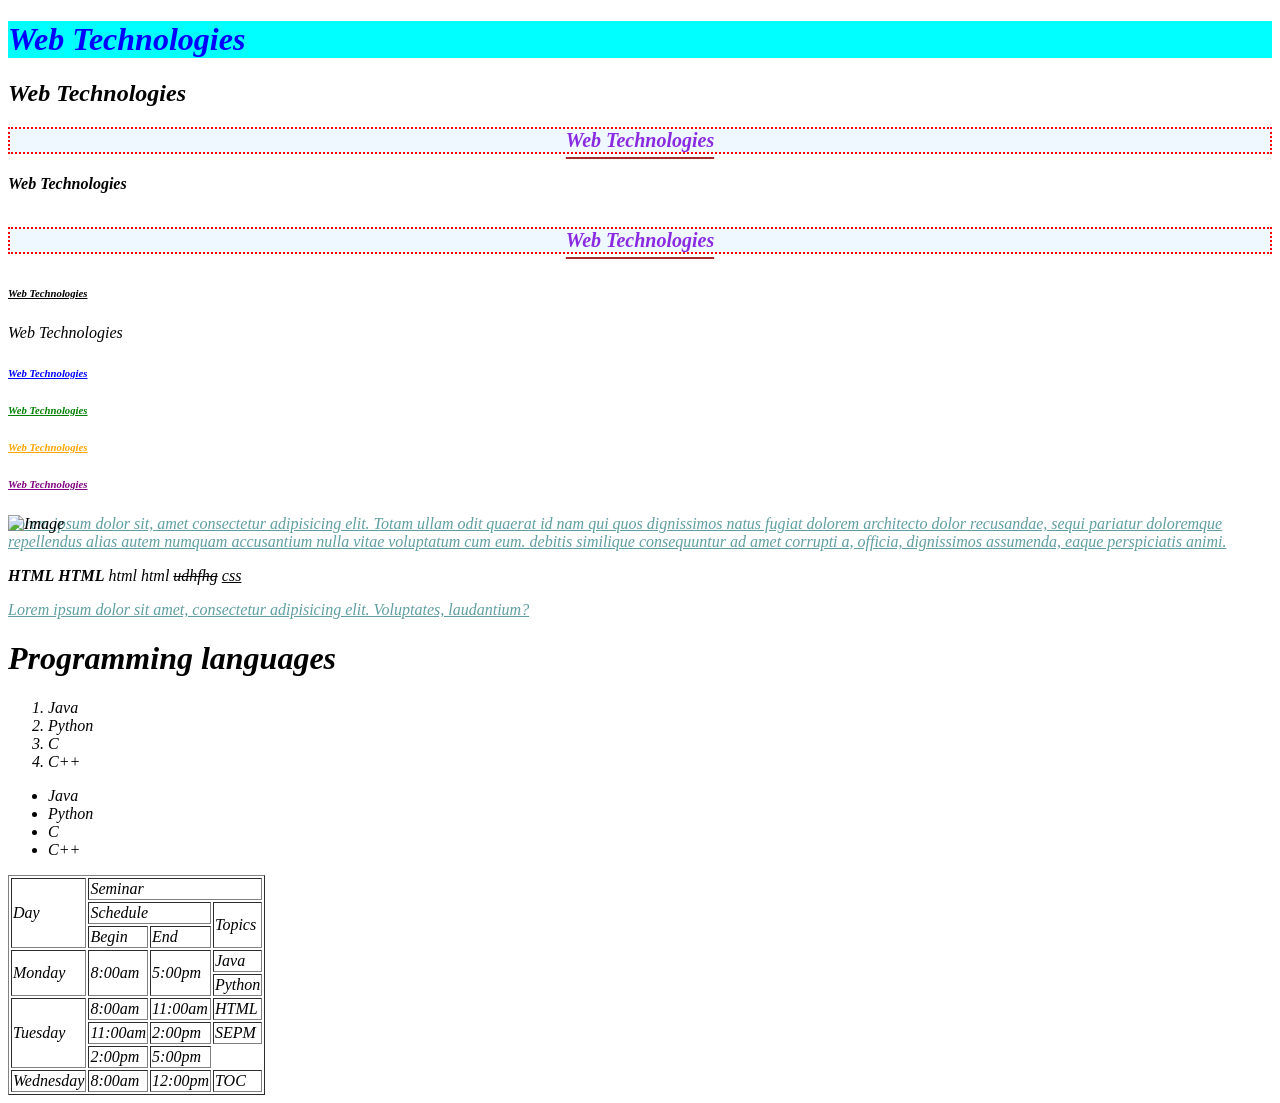
==== Day3/index.html @ be9897f4 "Add files via upload" ====
<!DOCTYPE html>
<html lang="en">
<head>
    <meta charset="UTF-8">
    <meta name="viewport" content="width=device-width, initial-scale=1.0">
    <title>Basic</title>
    <link rel="stylesheet" href="style.css">
    <style>
        h3{ 
            color:blueviolet;
            background-color:aliceblue;
            font-size:20px;
            font-weight:border;
            font-style:oblique;
            text-decoration:underline;
            text-align:center;
            text-decoration-color: brown;
            text-underline-offset: 10px;
            border:red 2px dotted;
            cursor:pointer
        }
        p{
            color:cadetblue;
        }
        Img{
            position:fixed;
        }

        #heading1{
            color: blue;
        }
        #heading2{
            color:green;
        }
        #heading3{
            color:orange;
        }
        #heading4{
            color:purple;
        }

        .ise{
            color:blue;
            background-color:aqua;
        }

        h6,p{
            font-weight:border;
            text-decoration:underline;
        }
        *{
            font-style:italic;
        }
    
        

    </style>
</head>
<body>
    <!--Heading Tags-->
    <h1 style="color: blue; background-color: aqua;">Web Technologies</h1>
    <h2>Web Technologies</h2>
    <h3>Web Technologies</h3>
    <h4>Web Technologies</h4>
    <h5>Web Technologies</h5>
    <h6>Web Technologies</h6>
    <h7>Web Technologies</h7>

    <h6 id="heading1">Web Technologies</h6>
    <h6 id="heading2">Web Technologies</h6>
    <h6 id="heading3">Web Technologies</h6>
    <h6 id="heading4">Web Technologies</h6>
    <img src="https://th.bing.com/th/id/OIP.MInViflWTn0CIsOU3esbLwHaE5?w=192&h=180&c=7&r=0&o=7&dpr=1.3&pid=1.7&rm=3" alt="Image">

    <p>Lorem ipsum dolor sit, amet consectetur adipisicing elit. Totam ullam odit quaerat id nam qui quos dignissimos natus fugiat dolorem architecto dolor recusandae, sequi pariatur doloremque repellendus alias autem numquam accusantium nulla vitae voluptatum cum eum. debitis similique consequuntur ad amet corrupti a, officia, dignissimos assumenda, eaque perspiciatis animi.</p>


    <b>HTML</b>
<strong>HTML</strong>

<i>html</i>
<em>html</em>

<strike>udhfhg</strike>

<u>css</u>

<p>Lorem ipsum dolor sit amet, consectetur adipisicing elit. Voluptates, laudantium?</p>


<h1>Programming languages</h1>
<ol>
    <li>Java</li>
    <li>Python</li>
    <li>C</li>
    <li>C++</li>
</ol> 

<ul>
    <li>Java</li>
    <li>Python</li>
    <li>C</li>
    <li>C++</li>
</ul>

<table border="1">  
    <tr>
        <td rowspan="3">Day</td>
        <td colspan="3">Seminar</td>
    </tr>
    <tr>
        <td colspan="2">Schedule</td>
        <td rowspan="2">Topics</td>
    </tr>
    <tr>
        <td>Begin</td>
        <td>End</td>
    </tr>
    <tr>
        <td rowspan="2">Monday</td>
        <td rowspan="2">8:00am</td>
        <td rowspan="2">5:00pm</td>
        <td>Java</td>
    </tr>
    <tr>
        <td>Python</td>
    </tr>
    <tr>
        <td rowspan="3">Tuesday</td>
        <td>8:00am</td>
        <td>11:00am</td>
        <td rowspan="1.5">HTML</td>
    </tr>
    <tr>
        <td>11:00am</td>
        <td>2:00pm</td>
        <td rowspan="1.5">SEPM</td>
    </tr>
    <tr>
        <td>2:00pm</td>
        <td>5:00pm</td>
    </tr>
    <tr>
        <td>Wednesday</td>
        <td>8:00am</td>
        <td>12:00pm</td>
        <td>TOC</td>
    </tr>
</table>
 
<script>
    var a=10,b=5;
    console.log(a+b);
    console.log(a-b);
    console.log(a*b);
    console.log(a/b);
    console.log(a%b);
</script>
</body>
</html>
---- Day3/style.css ----
h5{  color:blueviolet;
            background-color:aliceblue;
            font-size:20px;
            font-weight:border;
            font-style:oblique;
            text-decoration:underline;
            text-align:center;
            text-decoration-color: brown;
            text-underline-offset: 10px;
            border:red 2px dotted;
            cursor:pointer
            
        }
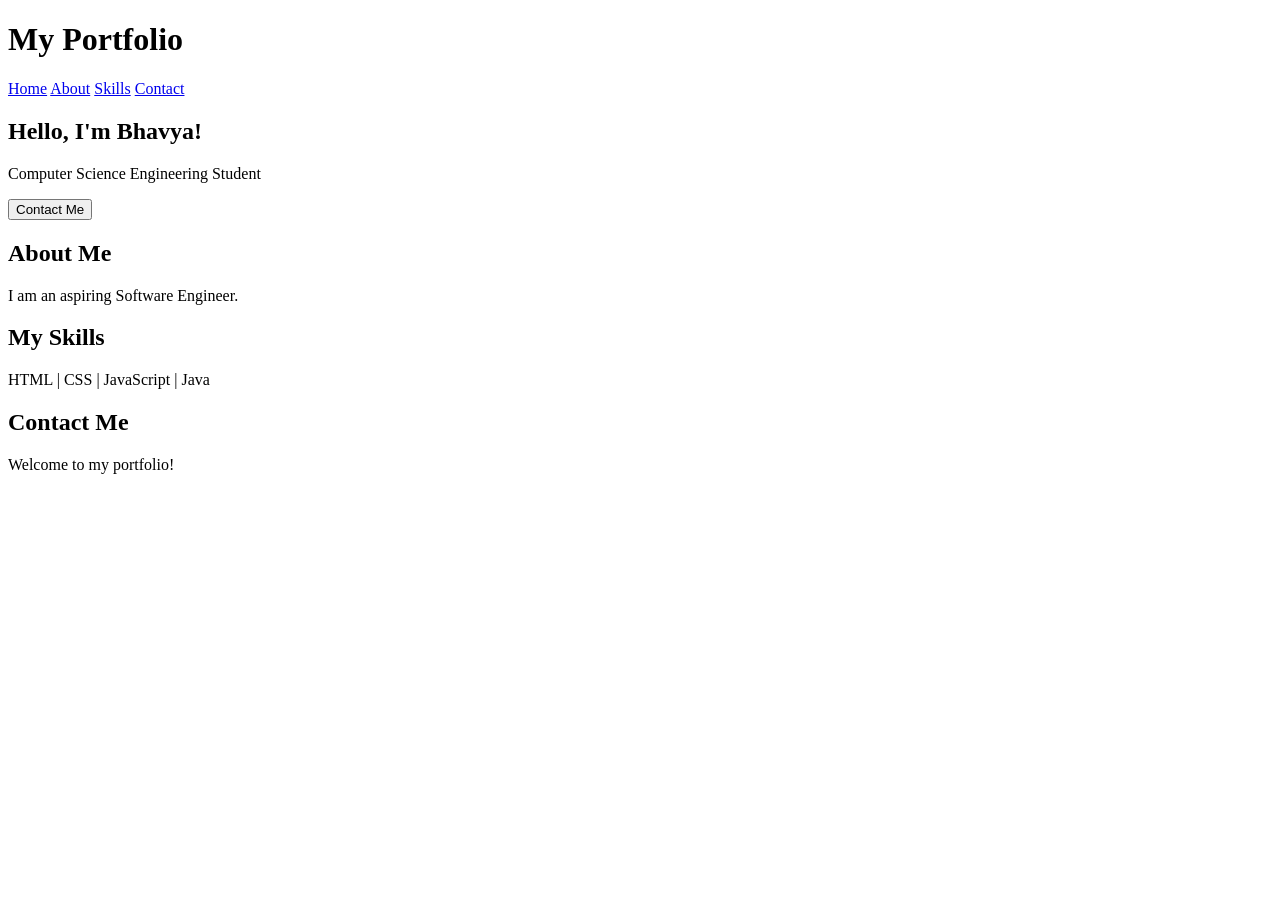
==== commit bcfcb380: "Add files via upload" ====
--- a/Day3/index.html
+++ b/Day3/index.html
@@ -3,158 +3,44 @@
 <head>
     <meta charset="UTF-8">
     <meta name="viewport" content="width=device-width, initial-scale=1.0">
-    <title>Basic</title>
+    <title>My Portfolio</title>
     <link rel="stylesheet" href="style.css">
-    <style>
-        h3{ 
-            color:blueviolet;
-            background-color:aliceblue;
-            font-size:20px;
-            font-weight:border;
-            font-style:oblique;
-            text-decoration:underline;
-            text-align:center;
-            text-decoration-color: brown;
-            text-underline-offset: 10px;
-            border:red 2px dotted;
-            cursor:pointer
-        }
-        p{
-            color:cadetblue;
-        }
-        Img{
-            position:fixed;
-        }
-
-        #heading1{
-            color: blue;
-        }
-        #heading2{
-            color:green;
-        }
-        #heading3{
-            color:orange;
-        }
-        #heading4{
-            color:purple;
-        }
-
-        .ise{
-            color:blue;
-            background-color:aqua;
-        }
-
-        h6,p{
-            font-weight:border;
-            text-decoration:underline;
-        }
-        *{
-            font-style:italic;
-        }
-    
-        
-
-    </style>
 </head>
 <body>
-    <!--Heading Tags-->
-    <h1 style="color: blue; background-color: aqua;">Web Technologies</h1>
-    <h2>Web Technologies</h2>
-    <h3>Web Technologies</h3>
-    <h4>Web Technologies</h4>
-    <h5>Web Technologies</h5>
-    <h6>Web Technologies</h6>
-    <h7>Web Technologies</h7>
 
-    <h6 id="heading1">Web Technologies</h6>
-    <h6 id="heading2">Web Technologies</h6>
-    <h6 id="heading3">Web Technologies</h6>
-    <h6 id="heading4">Web Technologies</h6>
-    <img src="https://th.bing.com/th/id/OIP.MInViflWTn0CIsOU3esbLwHaE5?w=192&h=180&c=7&r=0&o=7&dpr=1.3&pid=1.7&rm=3" alt="Image">
+    <header>
+        <h1>My Portfolio</h1>
+        <nav>
+            <a href="#home">Home</a>
+            <a href="#about">About</a>
+            <a href="#skills">Skills</a>
+            <a href="#contact">Contact</a>
+        </nav>
+    </header>
 
-    <p>Lorem ipsum dolor sit, amet consectetur adipisicing elit. Totam ullam odit quaerat id nam qui quos dignissimos natus fugiat dolorem architecto dolor recusandae, sequi pariatur doloremque repellendus alias autem numquam accusantium nulla vitae voluptatum cum eum. debitis similique consequuntur ad amet corrupti a, officia, dignissimos assumenda, eaque perspiciatis animi.</p>
+    <section id="home">
+        <h1>Hello, I'm Bhavya!</h1>
+        <p>Computer Science Engineering Student</p>
+        <button onclick="showMessage()">Contact Me</button>
+    </section>
 
+    <section id="about">
+        <h2>About Me</h2>
+        <p>I am an aspiring Software Engineer.</p>
+    </section>
 
-    <b>HTML</b>
-<strong>HTML</strong>
+    <section id="skills">
+        <h2>My Skills</h2>
+        <p>HTML | CSS | JavaScript | Java</p>
+    </section>
 
-<i>html</i>
-<em>html</em>
+    <section id="contact">
+        <h2>Contact Me</h2>
+        <p>Welcome to my portfolio!</p>
+    </section>
 
-<strike>udhfhg</strike>
+    <script src="script.js"></script>
 
-<u>css</u>
-
-<p>Lorem ipsum dolor sit amet, consectetur adipisicing elit. Voluptates, laudantium?</p>
-
-
-<h1>Programming languages</h1>
-<ol>
-    <li>Java</li>
-    <li>Python</li>
-    <li>C</li>
-    <li>C++</li>
-</ol> 
-
-<ul>
-    <li>Java</li>
-    <li>Python</li>
-    <li>C</li>
-    <li>C++</li>
-</ul>
-
-<table border="1">  
-    <tr>
-        <td rowspan="3">Day</td>
-        <td colspan="3">Seminar</td>
-    </tr>
-    <tr>
-        <td colspan="2">Schedule</td>
-        <td rowspan="2">Topics</td>
-    </tr>
-    <tr>
-        <td>Begin</td>
-        <td>End</td>
-    </tr>
-    <tr>
-        <td rowspan="2">Monday</td>
-        <td rowspan="2">8:00am</td>
-        <td rowspan="2">5:00pm</td>
-        <td>Java</td>
-    </tr>
-    <tr>
-        <td>Python</td>
-    </tr>
-    <tr>
-        <td rowspan="3">Tuesday</td>
-        <td>8:00am</td>
-        <td>11:00am</td>
-        <td rowspan="1.5">HTML</td>
-    </tr>
-    <tr>
-        <td>11:00am</td>
-        <td>2:00pm</td>
-        <td rowspan="1.5">SEPM</td>
-    </tr>
-    <tr>
-        <td>2:00pm</td>
-        <td>5:00pm</td>
-    </tr>
-    <tr>
-        <td>Wednesday</td>
-        <td>8:00am</td>
-        <td>12:00pm</td>
-        <td>TOC</td>
-    </tr>
-</table>
- 
-<script>
-    var a=10,b=5;
-    console.log(a+b);
-    console.log(a-b);
-    console.log(a*b);
-    console.log(a/b);
-    console.log(a%b);
-</script>
+    
 </body>
 </html>
